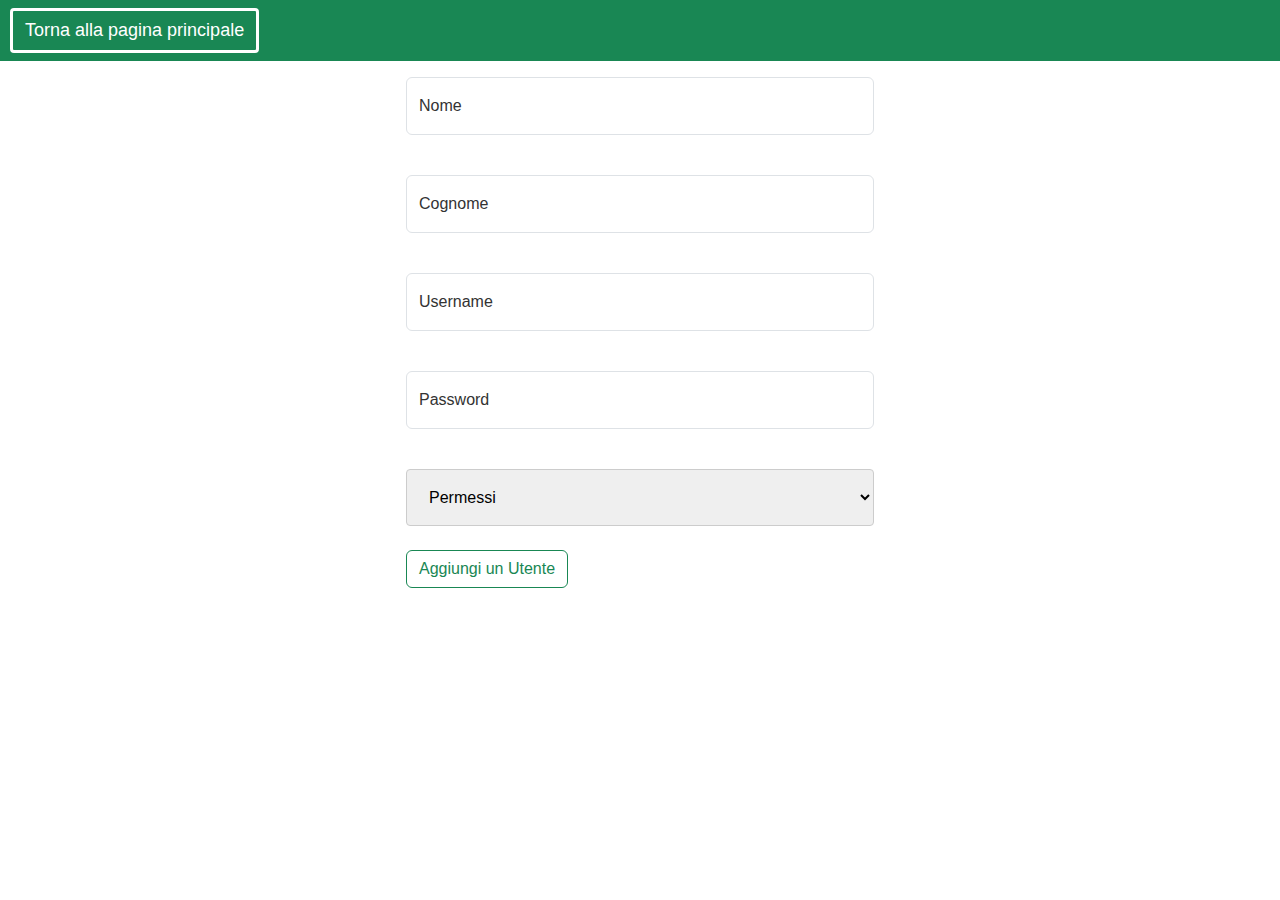
==== singup.html @ 9e895c63 "update" ====
<!DOCTYPE html>
<html lang="en">
<head>
    <meta charset="UTF-8">
    <meta http-equiv="X-UA-Compatible" content="IE=edge">
    <meta name="viewport" content="width=device-width, initial-scale=1.0">
    <link href='https://cdn.jsdelivr.net/npm/bootstrap@5.0.0-beta1/dist/css/bootstrap.min.css' rel='stylesheet'>
    <link href='https://use.fontawesome.com/releases/v5.7.2/css/all.css' rel='stylesheet'>
    <link rel="stylesheet" href="style2.css" />
    <title>Nuovo Utente</title>
</head>
<body>
       
<body>
    <nav class="navbar navbar bg-success ">
        <a href="Home.php">
            <button  class="btn2 btn btn-outline-success">Torna alla pagina principale  </button>
        </a>
    </nav>
    <div class="form-row">
    <div class="form-col">
    <form id="formUtente" class=""  method="POST">
       
    <div class="container">   
        <div class="form-floating mb-3">
            <input id="Nome"        name="Nome"        placeholder="Nome"                                    class="form-control"    required><br>
            <label for="floatingInput">Nome</label>  
        </div>
        <div class="form-floating mb-3">
            <input id="Cognome"      name="Cognome"      placeholder="Cognome"                     type="number" min="0"   class="form-control"    required><br>
            <label for="floatingInput">Cognome</label> 
        </div>
        <div class="form-floating mb-3">
            <input id="Username"     name="Username"     placeholder="Username"        type="text"   class="form-control"    required><br>
            <label for="floatingInput">Username</label>  
        </div>
        <div class="form-floating mb-3">
            <input id="password"       name="password"       placeholder="Altezza Iniziale (Cm)"      type="password"   class="form-control"   required><br>
            <label for="floatingInput">Password</label>  
        </div>
        
        <select id="Permessi"     name="Permessi" required>
            <option value="" disabled selected>Permessi</option>
            <option value="0">Operatore</option>
            <option value="2">Cliente</option>
        </select><br>
      <button id="sendNew" class=" btn btn-outline-success" type="submit" >Aggiungi un Utente</button>
    </div>
    </form>
</div>
</div>
<script type='text/javascript' src='script.js'></script> 
</body>
</html>
---- style2.css ----
/* Reset CSS */
* {
    margin: 0;
    padding: 0;
    box-sizing: border-box;
  }
  
  /* Typography */
  body {
    font-family: 'Roboto', sans-serif;
    font-size: 16px;
    line-height: 1.5;
    color: #333;
  }
  /* Layout */
  .container {
    max-width: 500px;
    margin: 0 auto;
    padding: 1rem;
  }
  
  .form-group {
    margin-bottom: 1rem;
  }
  

input, select{
    display: block;
    width: 100%;
    padding: 0.5rem;
    font-size: 1rem;
    border-radius: 4px;
    border: 1px solid #ccc;
    transition: border-color 0.2s ease-in-out;  
}
select{
  padding: 18px;
}
h1{
  color: #ffc107;
  /*font in corsivo*/
  font-style: italic; 
  font-weight: bold;  
  ;
}
  input:focus,
  select:focus{
    border-color: #007bff;
    outline: none;
  }
  .dur{
    margin-top: 1rem;
  }
  .btn1 {
    display: inline-block;
    margin-top: 10px;
    padding: 0.5rem 1rem;
    font-size: 1rem;
    font-weight: 700;
    text-align: center;
    color: #fff;
    background-color: #ffc107;
    border: none;
    border-radius: 4px;
    cursor: pointer;
    transition: background-color 0.2s ease-in-out;
  }
  .btn2{
    margin-left: 10px;
    border-radius: 4px;
    border: 1px solid #ccc;
    color: white;
    font-size: large;
    border: 3px solid white;
  }
  .btn1:hover {
    background-color: #0069d9;
    color: aliceblue;
  }
  
  /* Custom styles */
  .main-title {
    text-align: center;
    margin-bottom: 2rem;
  }
  
  .form-row {
    display: flex;
    flex-wrap: wrap;
    margin: 0 -0.5rem;
  }
  
  .form-col {
    flex: 1;
    margin: 0 0.5rem;
  }
  
  @media screen and (max-width: 768px) {
    .form-col {
   
      margin: 0;
    }
  }
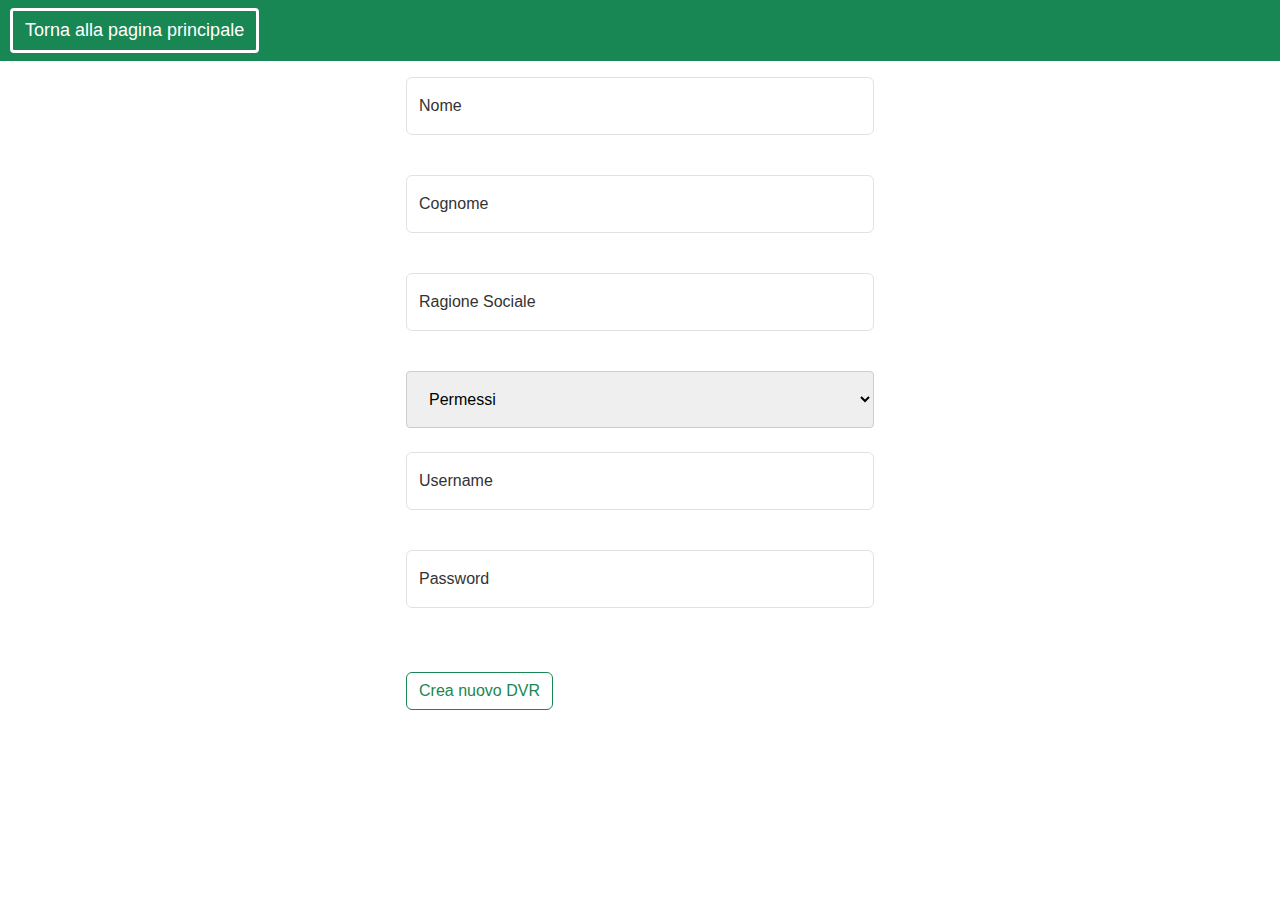
==== commit 0c9336e8: "sito finito" ====
--- a/singup.html
+++ b/singup.html
@@ -1,3 +1,4 @@
+
 <!DOCTYPE html>
 <html lang="en">
 <head>
@@ -6,11 +7,15 @@
     <meta name="viewport" content="width=device-width, initial-scale=1.0">
     <link href='https://cdn.jsdelivr.net/npm/bootstrap@5.0.0-beta1/dist/css/bootstrap.min.css' rel='stylesheet'>
     <link href='https://use.fontawesome.com/releases/v5.7.2/css/all.css' rel='stylesheet'>
+    <script type='text/javascript' src='https://cdnjs.cloudflare.com/ajax/libs/jquery/3.2.1/jquery.min.js'></script>
     <link rel="stylesheet" href="style2.css" />
-    <title>Nuovo Utente</title>
+
+    <link href='https://use.fontawesome.com/releases/v5.7.2/css/all.css' rel='stylesheet'>
+    <script type='text/javascript' src='https://cdnjs.cloudflare.com/ajax/libs/jquery/3.2.1/jquery.min.js'></script>
+            
+    <title>Aggiungi Utente</title>
 </head>
-<body>
-       
+    
 <body>
     <nav class="navbar navbar bg-success ">
         <a href="Home.php">
@@ -23,32 +28,36 @@
        
     <div class="container">   
         <div class="form-floating mb-3">
-            <input id="Nome"        name="Nome"        placeholder="Nome"                                    class="form-control"    required><br>
+            <input id="NomeUser"        name="NomeUser"        placeholder="Nome"                                    class="form-control"    required><br>
             <label for="floatingInput">Nome</label>  
         </div>
         <div class="form-floating mb-3">
-            <input id="Cognome"      name="Cognome"      placeholder="Cognome"                     type="number" min="0"   class="form-control"    required><br>
+            <input id="CognomeUser"      name="CognomeUser"      placeholder="Cognome"                        class="form-control"    required><br>
             <label for="floatingInput">Cognome</label> 
         </div>
         <div class="form-floating mb-3">
-            <input id="Username"     name="Username"     placeholder="Username"        type="text"   class="form-control"    required><br>
-            <label for="floatingInput">Username</label>  
+            <input id="RagioneUser"       name="RagioneUser"       placeholder="Ragione Sociale"      type="text"    class="form-control"   required><br>
+            <label for="floatingInput">Ragione Sociale</label>  
         </div>
-        <div class="form-floating mb-3">
-            <input id="password"       name="password"       placeholder="Altezza Iniziale (Cm)"      type="password"   class="form-control"   required><br>
-            <label for="floatingInput">Password</label>  
-        </div>
-        
-        <select id="Permessi"     name="Permessi" required>
+        <select id="PermessiUser"     name="PermessiUser" required>
             <option value="" disabled selected>Permessi</option>
             <option value="0">Operatore</option>
             <option value="2">Cliente</option>
         </select><br>
-      <button id="sendNew" class=" btn btn-outline-success" type="submit" >Aggiungi un Utente</button>
+            <div class="form-floating mb-3">
+            <input id="UsernameUser"     name="UsernameUser"     placeholder="Username"        type="text"    class="form-control"    required><br>
+            <label for="floatingInput">Username</label>  
+        </div>
+        <div class="form-floating mb-3">
+            <input id="PasswordUser"       name="PasswordUser"       placeholder="Password"      type="password"    class="form-control"   required><br>
+            <label for="floatingInput">Password</label>  
+        </div>
+        <br>
+      <button id="sendNew" class="btn btn-outline-success" type="submit" >Crea nuovo DVR</button>
     </div>
     </form>
 </div>
 </div>
-<script type='text/javascript' src='script.js'></script> 
+<script type='text/javascript' src='script.js'></script>
 </body>
 </html>